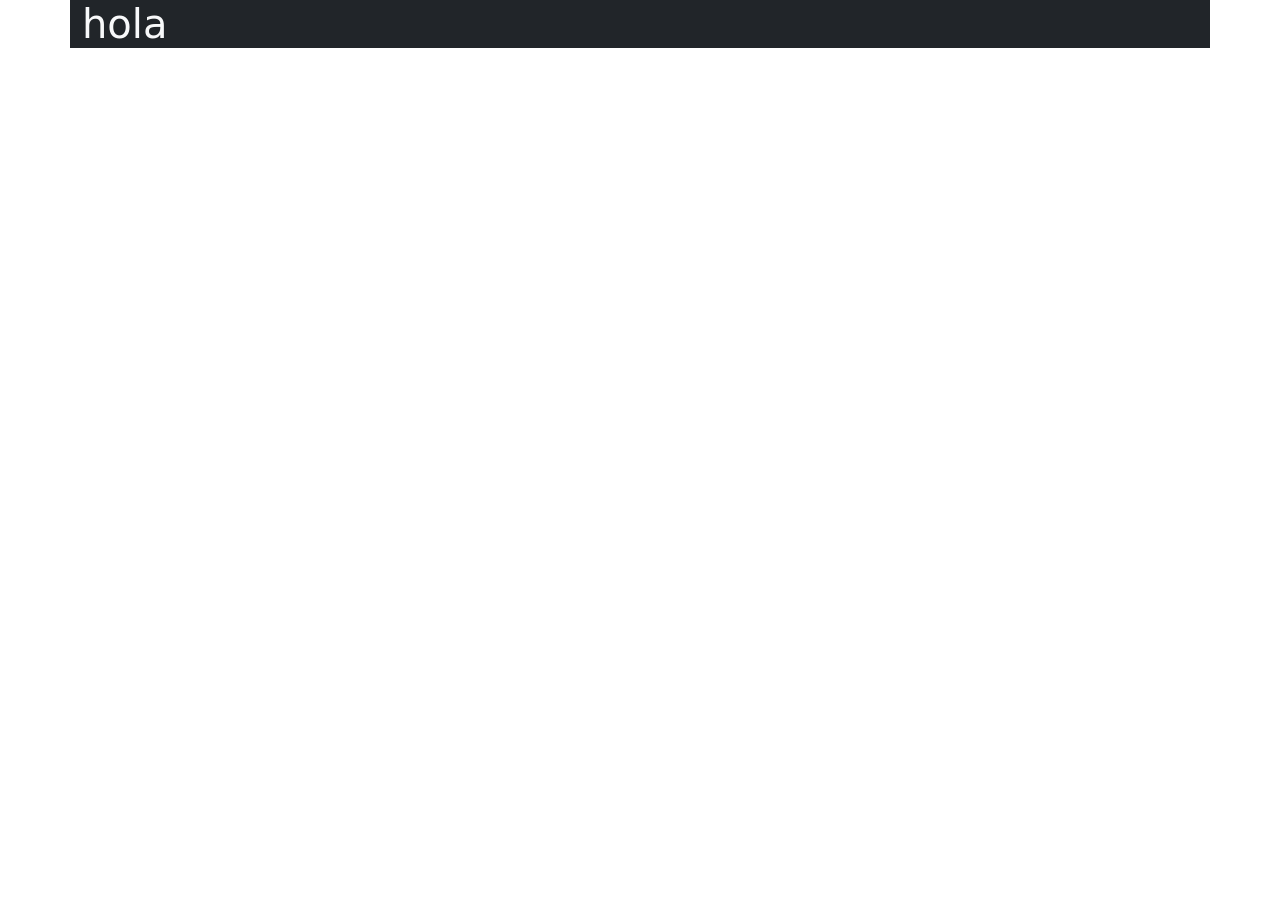
==== bostrap/practica.html @ 1ab755d2 "nuevo" ====
<!doctype html>
<html lang="en">
  <head>
    <meta charset="utf-8">
    <meta name="viewport" content="width=device-width, initial-scale=1">
    <title>Bootstrap demo</title>
    <link href="https://cdn.jsdelivr.net/npm/bootstrap@5.2.2/dist/css/bootstrap.min.css" rel="stylesheet" integrity="sha384-Zenh87qX5JnK2Jl0vWa8Ck2rdkQ2Bzep5IDxbcnCeuOxjzrPF/et3URy9Bv1WTRi" crossorigin="anonymous">
  </head>
  <body>

    <div class="container bg-dark text-light">
        <h1 >hola</h1>
    </div>


    <script src="https://cdn.jsdelivr.net/npm/bootstrap@5.2.2/dist/js/bootstrap.bundle.min.js" integrity="sha384-OERcA2EqjJCMA+/3y+gxIOqMEjwtxJY7qPCqsdltbNJuaOe923+mo//f6V8Qbsw3" crossorigin="anonymous"></script>
  </body>
</html>
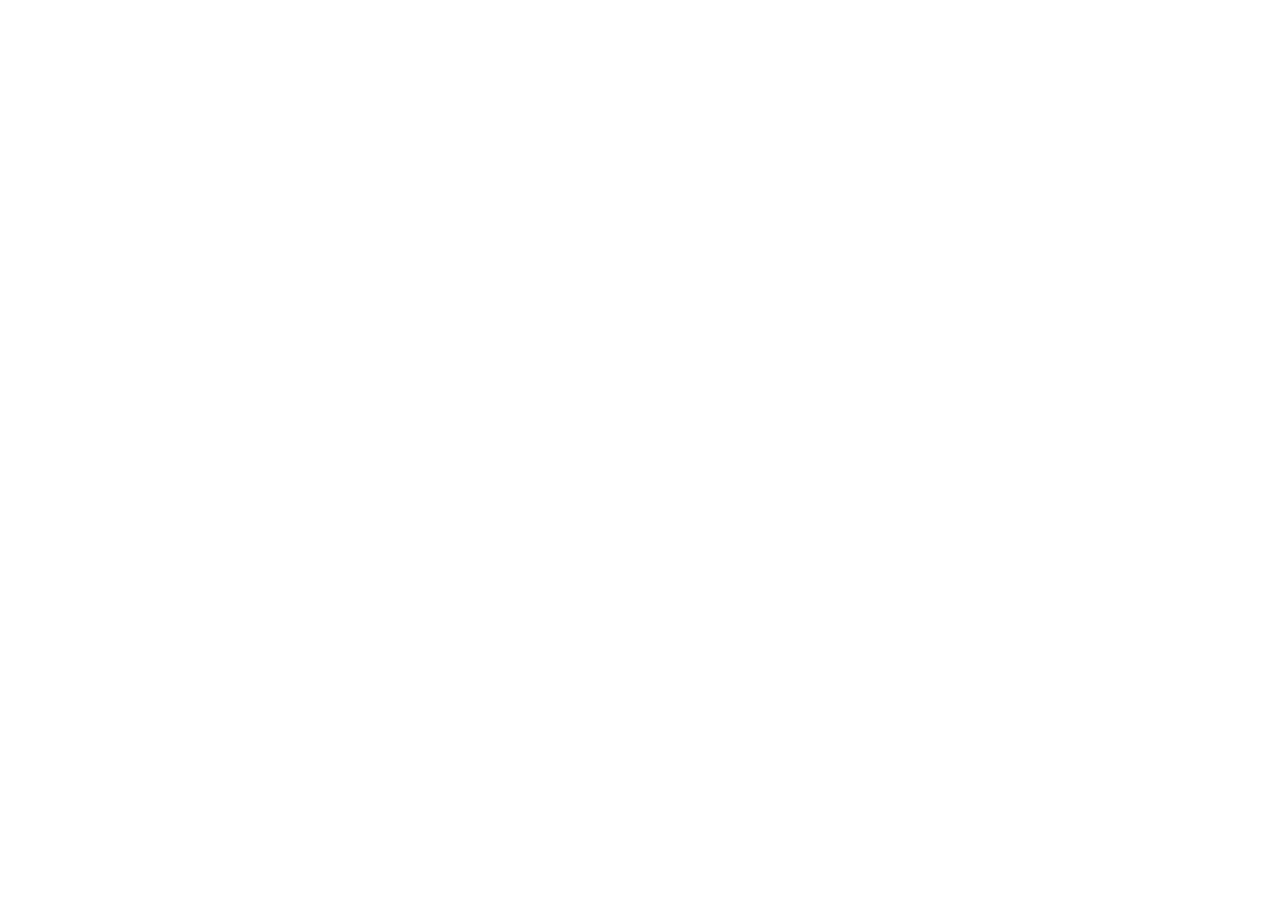
==== commit 682a0969: "nuevo" ====
--- a/bostrap/practica.html
+++ b/bostrap/practica.html
@@ -8,9 +8,7 @@
   </head>
   <body>
 
-    <div class="container bg-dark text-light">
-        <h1 >hola</h1>
-    </div>
+
 
 
     <script src="https://cdn.jsdelivr.net/npm/bootstrap@5.2.2/dist/js/bootstrap.bundle.min.js" integrity="sha384-OERcA2EqjJCMA+/3y+gxIOqMEjwtxJY7qPCqsdltbNJuaOe923+mo//f6V8Qbsw3" crossorigin="anonymous"></script>
